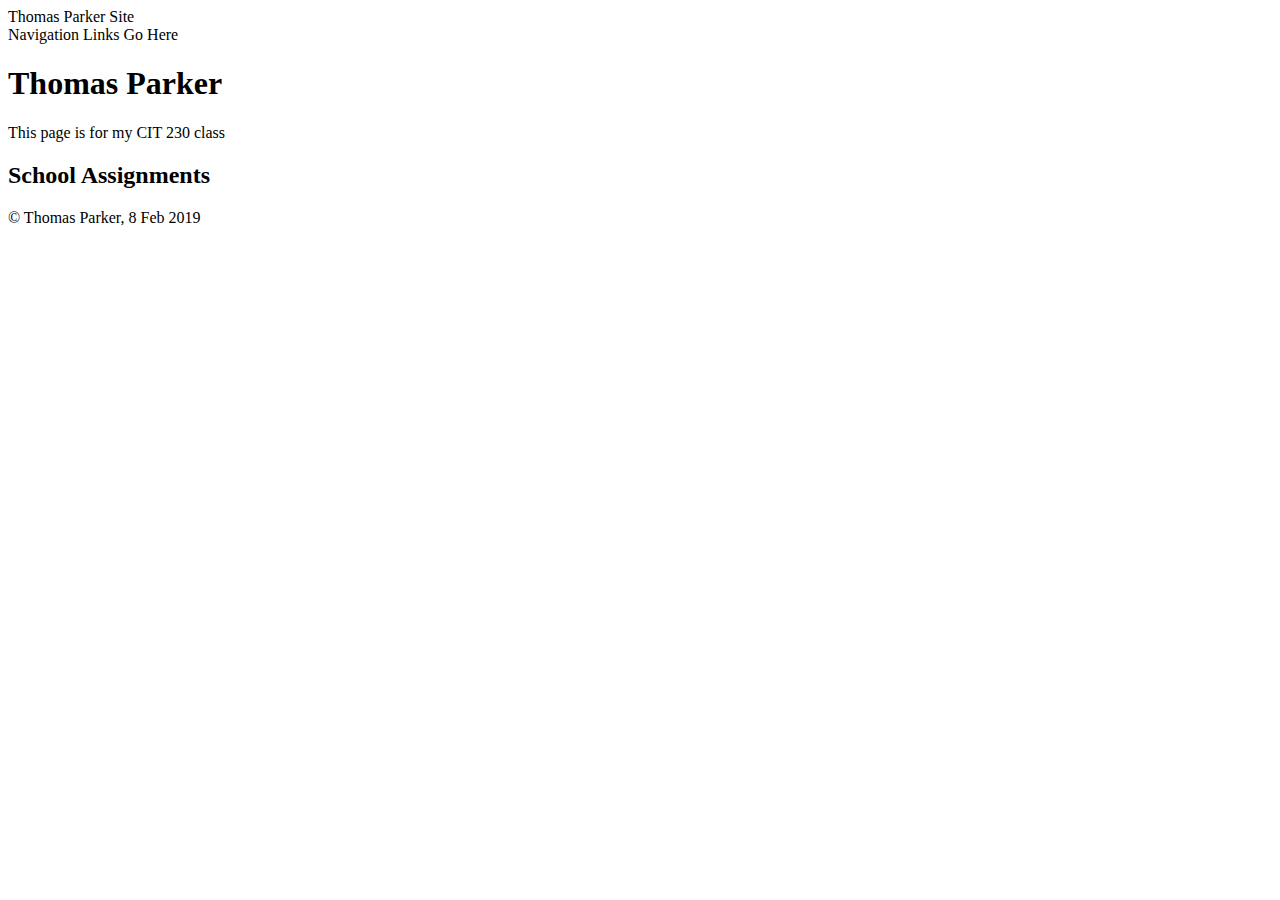
==== index.html @ b726d43b "Add skeleton index page" ====
<!doctype html>
<html lang="en">
 <head>
  <meta charset="utf-8">
  <title>Home | Your Repository Name Here</title>
  <meta name="viewport" content="width=device-width">
  <meta name="author" content="Thomas Parker">
  <meta name="description" content="My Assignments for Web Forontend Development at BYU-Idaho">
 </head>
 <body>
  <header>Thomas Parker Site</header>
  <nav>Navigation Links Go Here</nav>
  <main>
   <h1>Thomas Parker</h1>
   <p>This page is for my CIT 230 class</p>
   <h2>School Assignments</h2>
  </main>
  <footer>
   <p>&copy; Thomas Parker, 8 Feb 2019</p>
  </footer>
 </body>
</html>
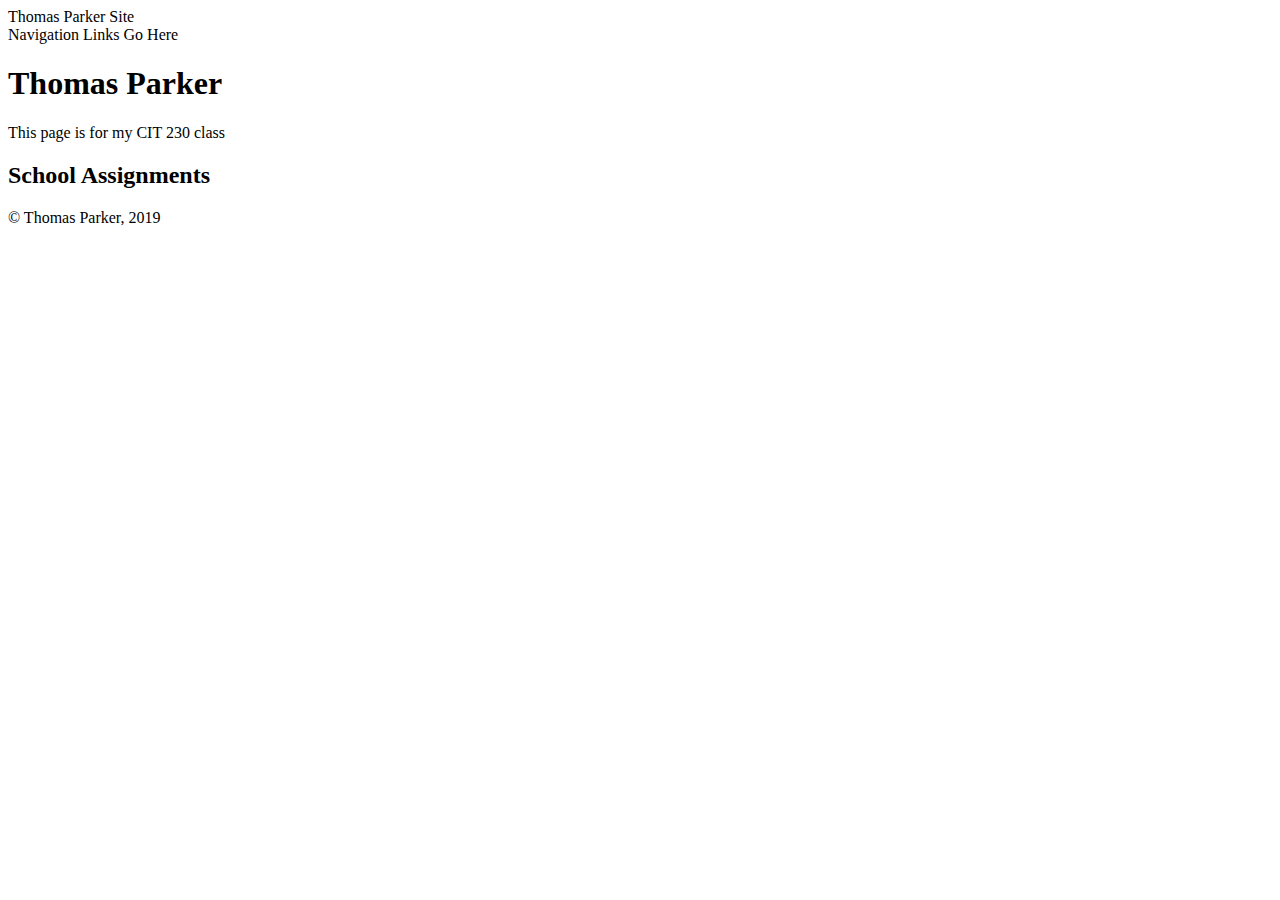
==== commit ce74715b: "Add repository name, fix copyright date, and fix typo in description" ====
--- a/index.html
+++ b/index.html
@@ -2,10 +2,10 @@
 <html lang="en">
  <head>
   <meta charset="utf-8">
-  <title>Home | Your Repository Name Here</title>
+  <title>Home | tomcatt360.github.io</title>
   <meta name="viewport" content="width=device-width">
   <meta name="author" content="Thomas Parker">
-  <meta name="description" content="My Assignments for Web Forontend Development at BYU-Idaho">
+  <meta name="description" content="My Assignments for Web Frontend Development at BYU-Idaho">
  </head>
  <body>
   <header>Thomas Parker Site</header>
@@ -16,7 +16,7 @@
    <h2>School Assignments</h2>
   </main>
   <footer>
-   <p>&copy; Thomas Parker, 8 Feb 2019</p>
+   <p>&copy; Thomas Parker, 2019</p>
   </footer>
  </body>
 </html>